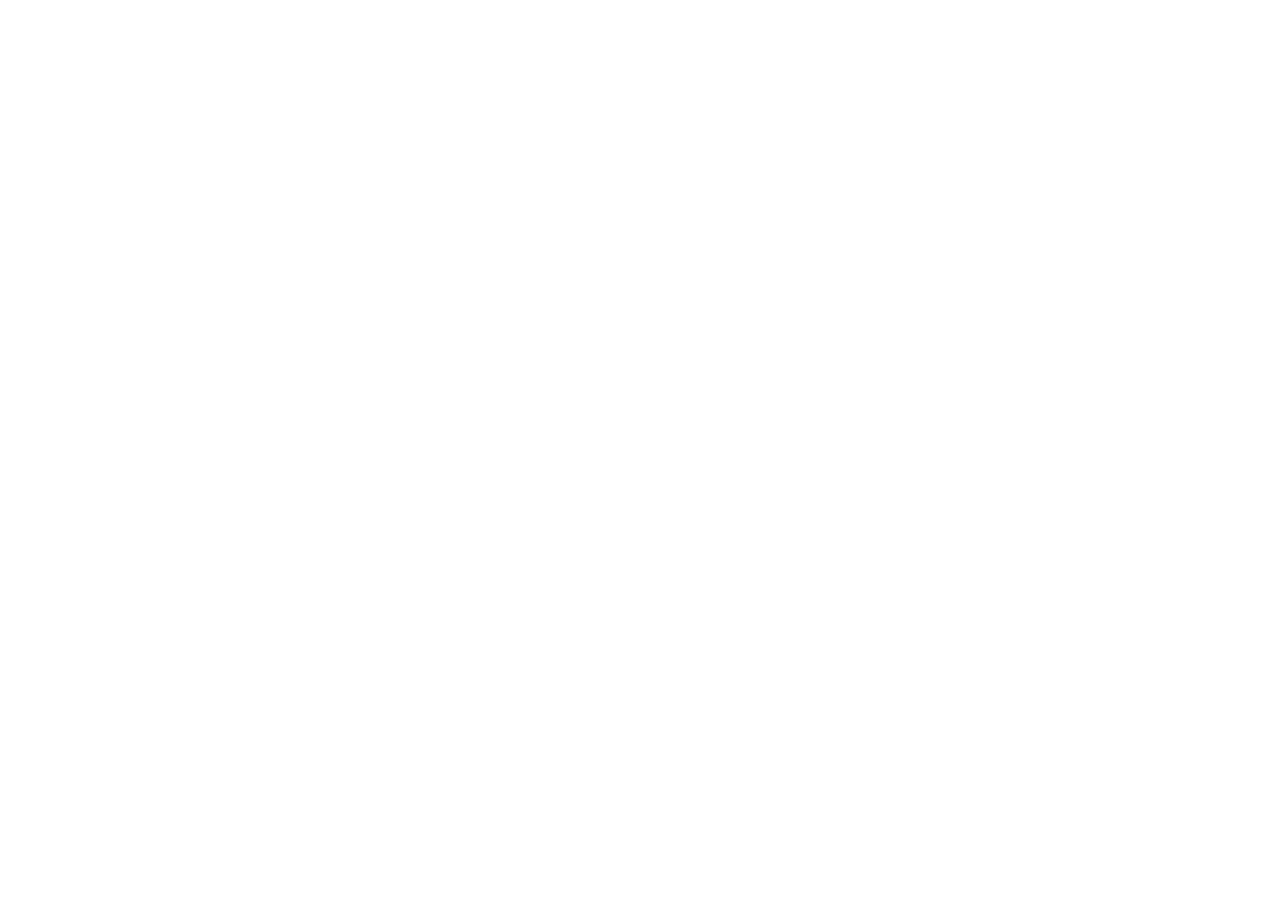
==== index.html @ 4eeb2716 "Create index.html" ====
<!DOCTYPE html>
<html lang="en">
<head>
    <meta charset="UTF-8">
    <meta name="viewport" content="width=device-width, initial-scale=1.0">
    <title>Screensaver</title>
</head>
<body>
    
</body>
</html>
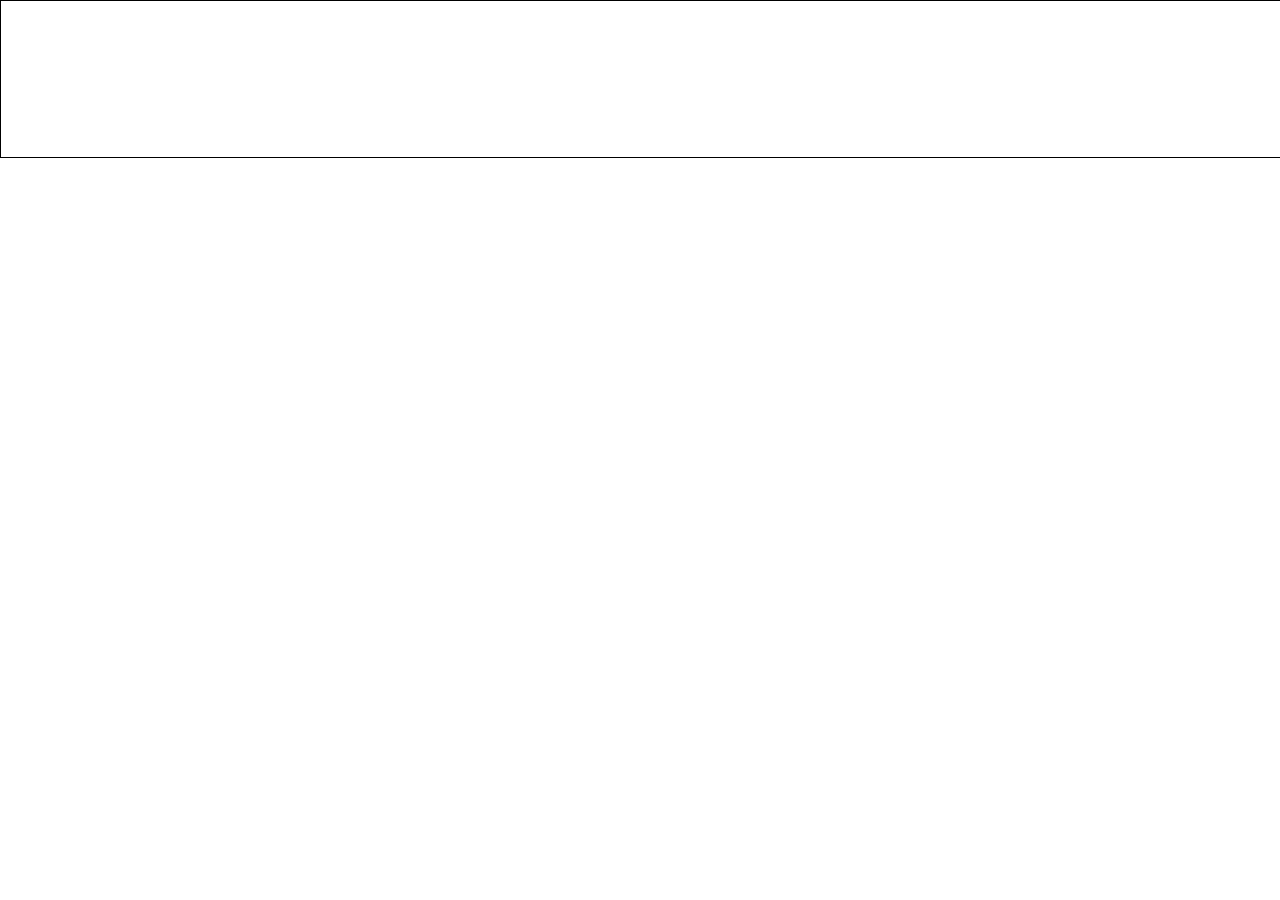
==== commit 4bfde793: "added style.css and first changes to main.js" ====
--- a/index.html
+++ b/index.html
@@ -4,8 +4,11 @@
     <meta charset="UTF-8">
     <meta name="viewport" content="width=device-width, initial-scale=1.0">
     <title>Screensaver</title>
+    <link rel="stylesheet" href="css/style.css">
 </head>
 <body>
+    <canvas id="fsCanvas" style="border:1px solid #000000;"></canvas>
     
 </body>
-</html>+<script src="js/main.js"></script>
+</html>
--- a/css/style.css
+++ b/css/style.css
@@ -0,0 +1,4 @@
+html, body {
+    margin: 0 !important;
+    padding: 0 !important;
+}